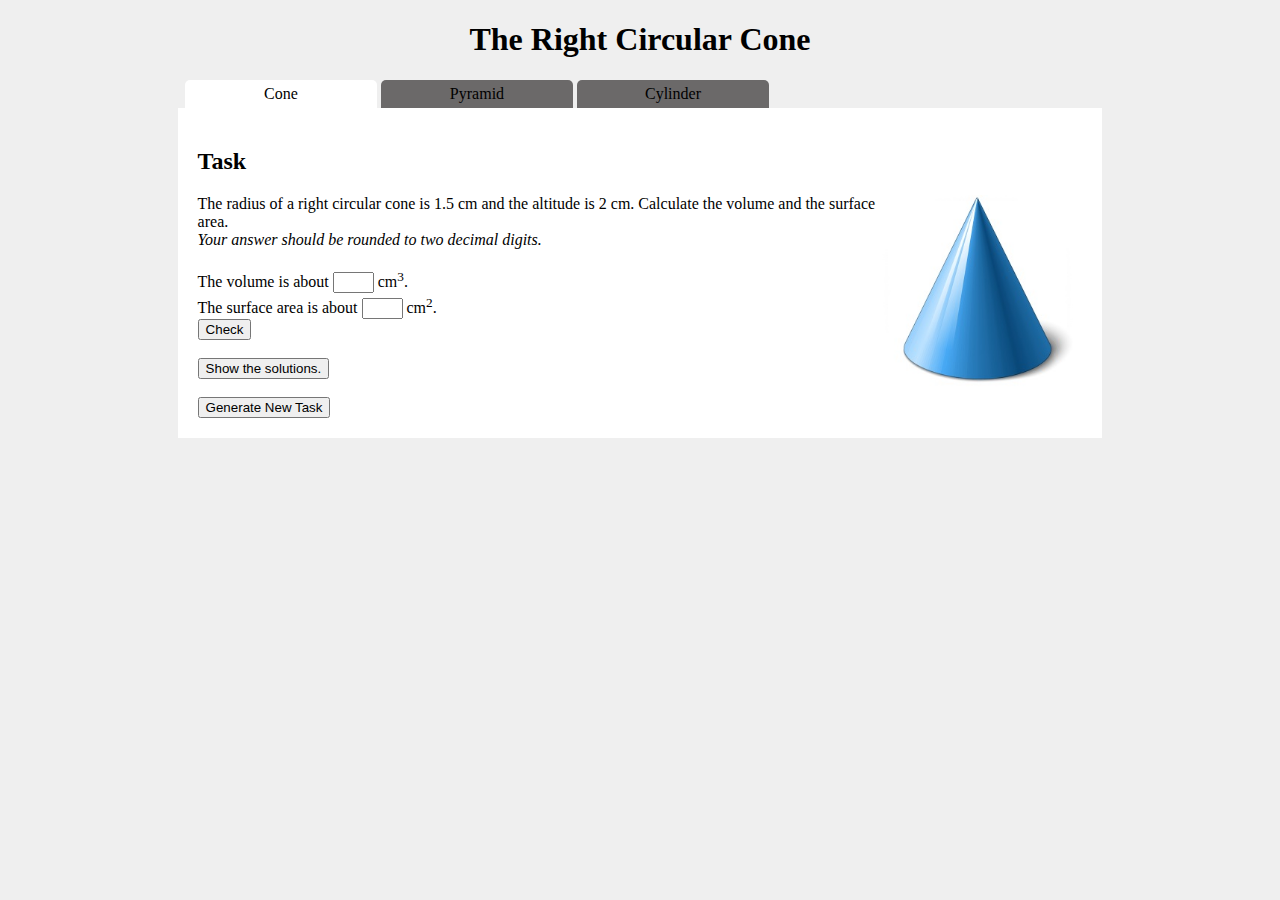
==== index.html @ 303003b1 "index" ====
<!DOCTYPE html>

<html>

<head>
    <title>Right Circular Cone</title>
    <meta charset="windows-1250">
    <meta name="viewport" content="width=device-width, initial-scale=1.0">
    <link rel="stylesheet" href="style/css/style.css">
</head>

<body>
    <h1>The Right Circular Cone</h1>
    <div class="container">
        <a href="cone.html">
            <div class="tab active">Cone</div>
        </a>
        <a href="pyramid.html">
            <div class="tab">Pyramid</div>
        </a>
        <a href="cylinder.html">
            <div class="tab">Cylinder</div>
        </a>
    </div>
    <div id="content">

        <h2>Task</h2>
        <img style="float:right" src="style/img/cone.jpg" width="200" alt="cone" />

        <div id="task">
        </div>

        <div style="font-style: italic"> Your answer should be rounded to two decimal digits.</div>

        </br>

        <div id="answers">
            The volume is about <input id="vol" type="text" name="vol" value="" size="2" /> cm<sup>3</sup>. <img
                id="checkVol" src="style/img/empty.jpg" height="20" alt="right" />
            </br>
            The surface area is about <input id="surf" type="text" name="surf" value="" size="2" /> cm<sup>2</sup>. <img
                id="checkSurf" src="style/img/empty.jpg" height="20" alt="right" />

            </br>
            <input onclick="check()" type="button" value="Check" name="check" />
        </div>
        </br>
        <input onclick="giveUp()" type="button" value="Show the solutions." name="solutions" />
        <span id="solutions"> </span>
        </br> </br>
        <input type="button" value="Generate New Task" name="generate" onclick="generate()" />


    </div>
    <script src="js/cone.js"></script>
</body>



</html>
---- style/css/style.css ----
body {
    background-color: buttonface
}

h1 {
    text-align: center;
}


#content {
    background-color: white;
    width: 70%;
    margin: auto;
    padding: 20px;
}

.container {
    width: 72%;
    margin: auto;
}

.tab {
    width: 20%;
    background-color: #6b6969;
    position: relative;
    display: inline-block;
    text-align: center;
    border-top-left-radius: 5px;
    border-top-right-radius: 5px;
    padding: 5px;
    cursor: pointer;
}

.container a {
    text-decoration: none;
    color: black;
}

.active {
    background-color: #fff;
}
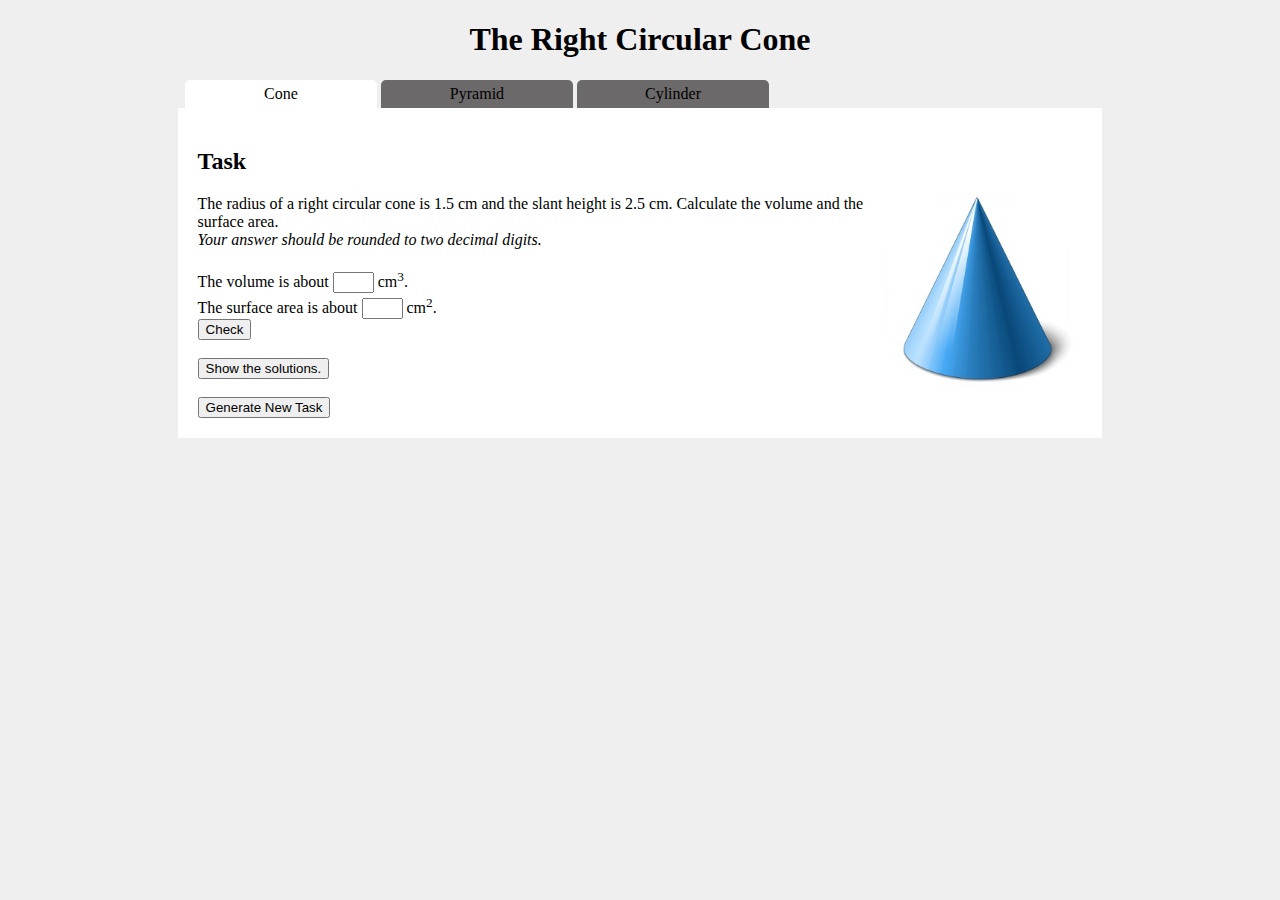
==== commit 9af26595: "index update" ====
--- a/index.html
+++ b/index.html
@@ -12,7 +12,7 @@
 <body>
     <h1>The Right Circular Cone</h1>
     <div class="container">
-        <a href="cone.html">
+        <a href="index.html">
             <div class="tab active">Cone</div>
         </a>
         <a href="pyramid.html">
